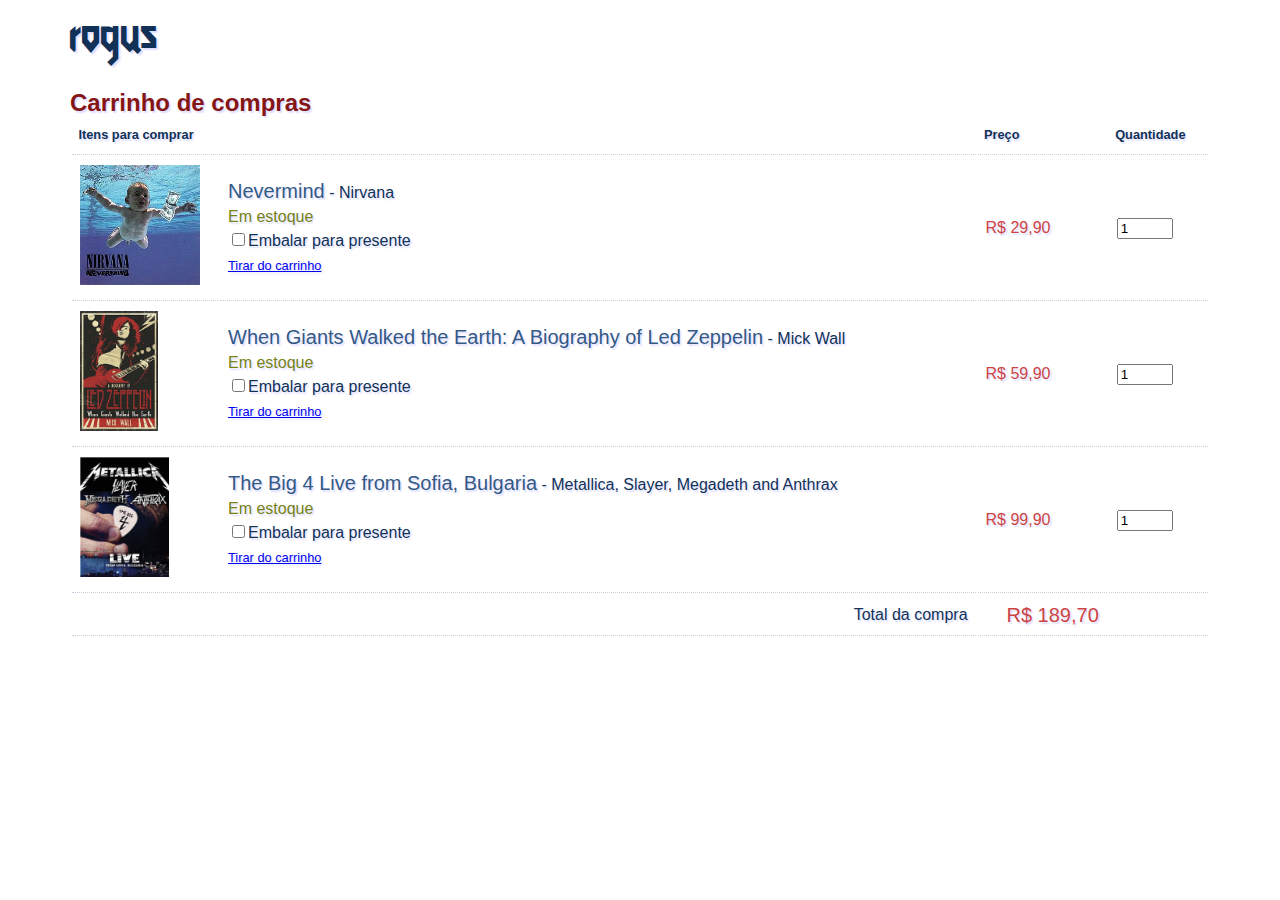
==== cart.html @ f2525048 "first commit" ====
﻿<!DOCTYPE html>
<html>

<head>
	<meta charset="UTF-8" />
	<meta name="viewport" content="width=device-width, initial-scale=1, maximum-scale=1.0" />
	<title>rogus - carrinho de compras</title>
	<link type='text/css' href='stylesheets/rogus.css' rel='stylesheet'>
</head>

<body>
	<div id="header-container">
		<div id="header">
			<span class="logo">rogus</span>
		</div>
	</div>
	<div id="content">
		<h2>Carrinho de compras</h2>
		<table id="cart">
			<thead>
				<tr>
					<th colspan="2">
						Itens para comprar
					</th>
					<th>
						Preço
					</th>
					<th>
						Quantidade
					</th>
				</tr>
			</thead>
			<tbody>
				<tr class="produto">
					<td class="image">
						<img class="cover" src="img/nirvana-nevermind.jpeg">
					</td>
					<td>
						<div class="product">
							<a href="#" class="product-link">Nevermind</a> -
							<a href="#" class="author-link">Nirvana</a>
						</div>
						<div class="in-stock">Em estoque</div>
						<div><input type="checkbox" id="gift" /><label for="gift">Embalar para presente</label></div>
						<div><a href="#" class="delete-link">Tirar do carrinho</a></div>
					</td>
					<td class="small">
						<div class="price">R$ 29,90</div>
					</td>
					<td class="small">
						<input class="quantity" type="number" value="1" size="3" maxlength="3" min="1" max="10"
							step="1">
					</td>
				</tr>
				<tr class="produto">
					<td class="image">
						<img class="cover" src="img/ledzeppelin-whengiantswalked.jpeg">
					</td>
					<td>
						<div class="product">
							<a href="#" class="product-link">When Giants Walked the Earth: A Biography of Led
								Zeppelin</a> -
							<a href="#" class="author-link">Mick Wall</a>
						</div>
						<div class="in-stock">Em estoque</div>
						<div><input type="checkbox" id="gift" /><label for="gift">Embalar para presente</label></div>
						<div><a href="#" class="delete-link">Tirar do carrinho</a></div>
					</td>
					<td class="small">
						<div class="price">R$ 59,90</div>
					</td>
					<td class="small">
						<input class="quantity" type="number" value="1" size="3" maxlength="3" min="1" max="10"
							step="1">
					</td>
				</tr>
				<tr class="produto">
					<td class="image">
						<img class="cover" src="img/big4live.jpeg">
					</td>
					<td>
						<div class="product">
							<a href="#" class="product-link">The Big 4 Live from Sofia, Bulgaria</a> -
							<a href="#" class="author-link">Metallica, Slayer, Megadeth and Anthrax</a>
						</div>
						<div class="in-stock">Em estoque</div>
						<div><input type="checkbox" id="gift" /><label for="gift">Embalar para presente</label></div>
						<div><a href="#" class="delete-link">Tirar do carrinho</a></div>
					</td>
					<td class="small">
						<div class="price">R$ 99,90</div>
					</td>
					<td class="small">
						<input class="quantity" type="number" value="1" size="3" maxlength="3" min="1" max="10"
							step="1">
					</td>
				</tr>
				<tr class="footer">
					<td></td>
					<td>Total da compra</td>
					<td>
						<div id="total">R$ 189,70</div>
					</td>
					<td></td>
				</tr>
			</tbody>
		</table>
	</div>
	<script src="javascripts/rogus.js"></script>
</body>

</html>
---- stylesheets/rogus.css ----
/* palette scheme: http://colorschemedesigner.com/#0032dllpBw0w0 */
@font-face {
	font-family: JudasPriest;
	src: url('../fonts/JudasPriest.ttf');
}

body {
	font-family: Helvetica, Tahoma, sans-serif;
	color: #113157; /* #333344; */
	font-size: 100%; /* 100% = 16px */
	text-shadow: 0.1em 0.1em 0.1em #ddf;
	line-height: 1.5em;
}

#header-container {
	width: 100%;
}

#header, #content {
	width: 1140px;
	margin: 0 auto;
}

#header {
	padding-top: 1em;
	padding-bottom: 1em;
}

h2 {
	color: #851616;
	margin-bottom: 0;
}

table#cart {
	width: 100%;
}

table#cart th {
	text-align: left;
	font-size: 0.8em;
}

th, td {
	padding: 0.5em;
	border-bottom: #ccd 1px dotted;
}

th.small, tr.item td.small {
	width: 8em;
}

div.price, #total {
	font-size: 1em;
	color: #cc4444;
}

#total {
	font-size: 1.25em;
}

tr.item {
	vertical-align: top;
	font-size: 100%;
	padding-top: 1em;
}

a.product-link {
	text-decoration: none;
	color: #345986;
	font-size: 1.25em;
}

a.author-link {
	text-decoration: none;
	color: #113157;	
}

a.delete-link {
	font-size: 0.8em;
}

img.cover {
	height: 7.5em;  /* 120/16 = 7.5 */
}

td.image {
	width: 8.125em; /* 130/16 = 8.125; */
}

.in-stock {
	color: #768216;
}

tr.footer {
	text-align: right;
}

.logo {
	font-family: JudasPriest;
	font-size: 3em;
	color: #113157;
}
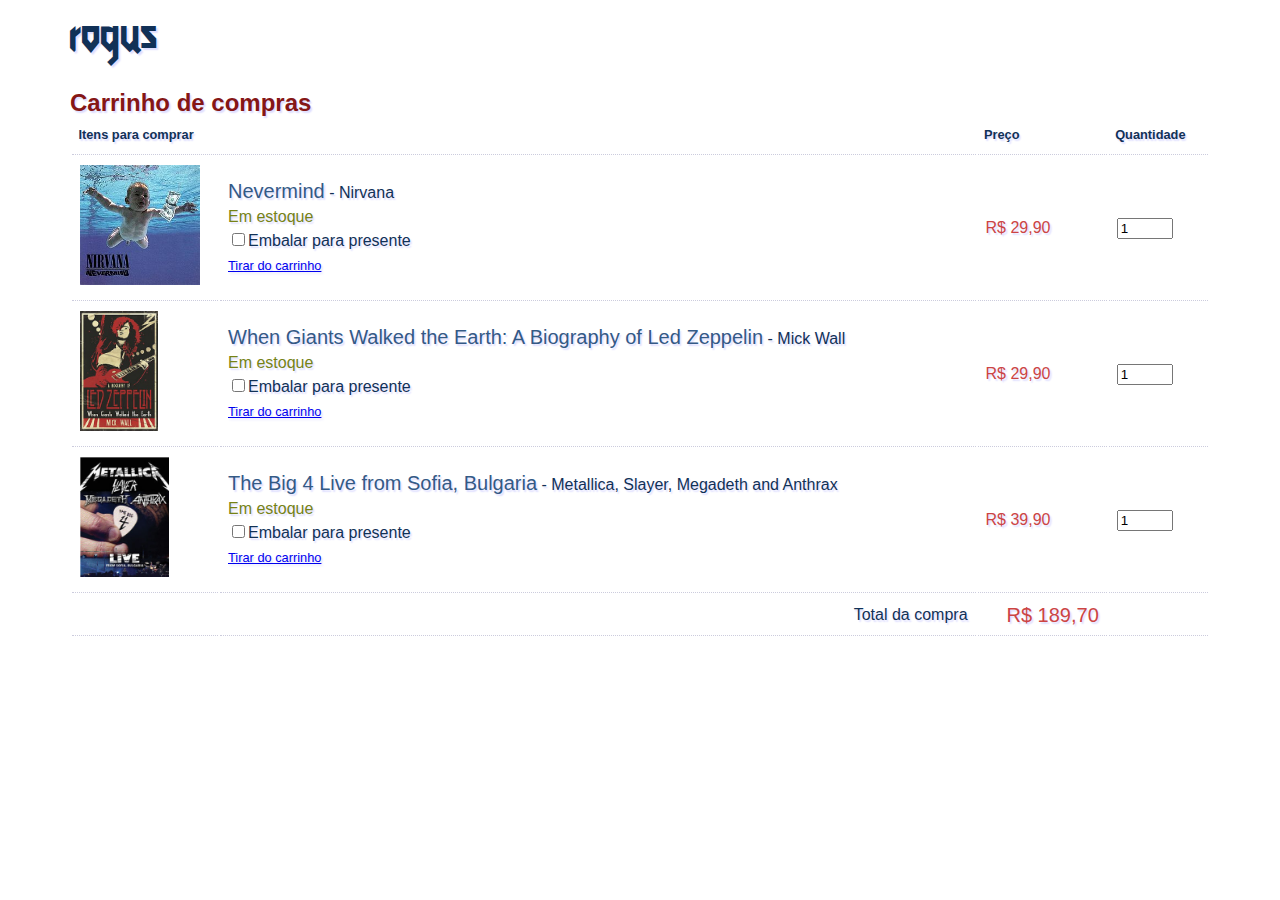
==== commit 28711939: "first commit" ====
--- a/cart.html
+++ b/cart.html
@@ -67,7 +67,7 @@
 						<div><a href="#" class="delete-link">Tirar do carrinho</a></div>
 					</td>
 					<td class="small">
-						<div class="price">R$ 59,90</div>
+						<div class="price">R$ 29,90</div>
 					</td>
 					<td class="small">
 						<input class="quantity" type="number" value="1" size="3" maxlength="3" min="1" max="10"
@@ -88,7 +88,7 @@
 						<div><a href="#" class="delete-link">Tirar do carrinho</a></div>
 					</td>
 					<td class="small">
-						<div class="price">R$ 99,90</div>
+						<div class="price">R$ 39,90</div>
 					</td>
 					<td class="small">
 						<input class="quantity" type="number" value="1" size="3" maxlength="3" min="1" max="10"
@@ -106,7 +106,8 @@
 			</tbody>
 		</table>
 	</div>
-	<script src="javascripts/rogus.js"></script>
+	<script src="javascripts/rogus_jquery.js"></script>
+	<script src="javascripts/jquery.js"></script>
 </body>
 
 </html>